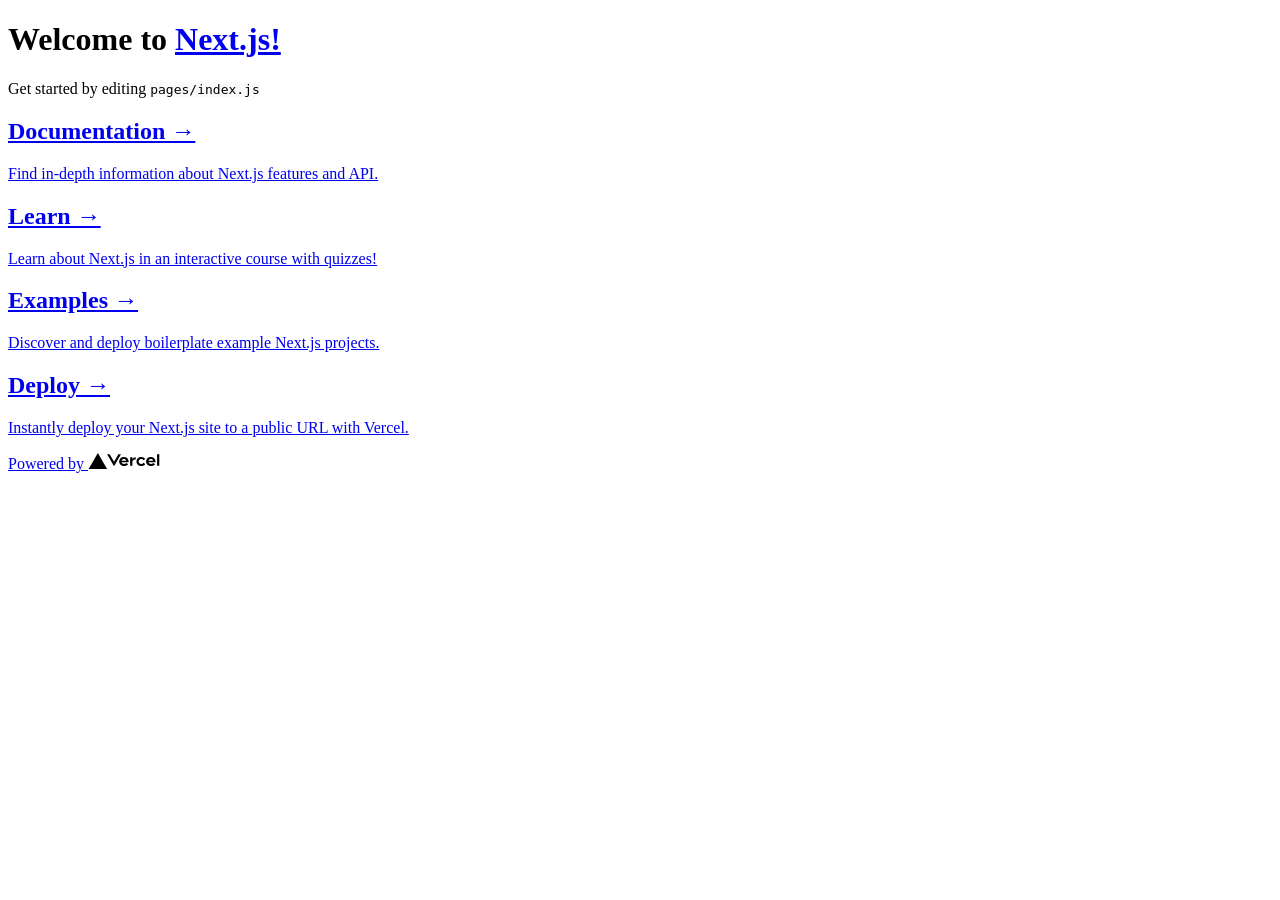
==== index.html @ 82358d13 "deploy: 96f8b454d7d22e1aa19f55fa192b2c29030e2b76" ====
<!DOCTYPE html><html lang="ja"><head><meta charSet="utf-8"/><meta name="viewport" content="width=device-width"/><meta name="next-head-count" content="2"/><title>Create Next App</title><meta name="description" content="Generated by create next app"/><link rel="icon" href="favicon.ico"/><link rel="preload" href="/minesweeper/_next/static/css/27d177a30947857b.css" as="style"/><link rel="stylesheet" href="/minesweeper/_next/static/css/27d177a30947857b.css" data-n-g=""/><link rel="preload" href="/minesweeper/_next/static/css/33e87387dfaddfb2.css" as="style"/><link rel="stylesheet" href="/minesweeper/_next/static/css/33e87387dfaddfb2.css" data-n-p=""/><noscript data-n-css=""></noscript><script defer="" nomodule="" src="/minesweeper/_next/static/chunks/polyfills-c67a75d1b6f99dc8.js"></script><script src="/minesweeper/_next/static/chunks/webpack-e3aa4c415a1394a6.js" defer=""></script><script src="/minesweeper/_next/static/chunks/framework-cda2f1305c3d9424.js" defer=""></script><script src="/minesweeper/_next/static/chunks/main-1191d946735cbda8.js" defer=""></script><script src="/minesweeper/_next/static/chunks/pages/_app-41a4dd47d6baf0a1.js" defer=""></script><script src="/minesweeper/_next/static/chunks/pages/index-277662f0da26c3b1.js" defer=""></script><script src="/minesweeper/_next/static/cwy40ucBmyvXxJeCu6XWh/_buildManifest.js" defer=""></script><script src="/minesweeper/_next/static/cwy40ucBmyvXxJeCu6XWh/_ssgManifest.js" defer=""></script></head><body><div id="__next"><div class="index_container__gnN1f"><main class="index_main__kAcUb"><h1 class="index_title__gEapU">Welcome to <a href="https://nextjs.org">Next.js!</a></h1><p class="index_description__087sm">Get started by editing<!-- --> <code class="index_code__VeCgy" style="background-color:#fafafa">pages/index.js</code></p><div class="index_grid__FmmIe"><a class="index_card__kAxi6" href="https://nextjs.org/docs"><h2>Documentation →</h2><p>Find in-depth information about Next.js features and API.</p></a><a class="index_card__kAxi6" href="https://nextjs.org/learn"><h2>Learn →</h2><p>Learn about Next.js in an interactive course with quizzes!</p></a><a class="index_card__kAxi6" href="https://github.com/vercel/next.js/tree/master/examples"><h2>Examples →</h2><p>Discover and deploy boilerplate example Next.js projects.</p></a><a class="index_card__kAxi6" href="https://vercel.com/new?utm_source=create-next-app&amp;utm_medium=default-template&amp;utm_campaign=create-next-app"><h2>Deploy →</h2><p>Instantly deploy your Next.js site to a public URL with Vercel.</p></a></div></main><footer class="index_footer__qq_p6"><a href="https://vercel.com?utm_source=create-next-app&amp;utm_medium=default-template&amp;utm_campaign=create-next-app" target="_blank" rel="noopener noreferrer">Powered by<!-- --> <span class="index_logo__FcDOZ"><img src="vercel.svg" alt="Vercel Logo" width="72" height="16"/></span></a></footer></div></div><script id="__NEXT_DATA__" type="application/json">{"props":{"pageProps":{}},"page":"/","query":{},"buildId":"cwy40ucBmyvXxJeCu6XWh","assetPrefix":"/minesweeper","nextExport":true,"autoExport":true,"isFallback":false,"scriptLoader":[]}</script></body></html>
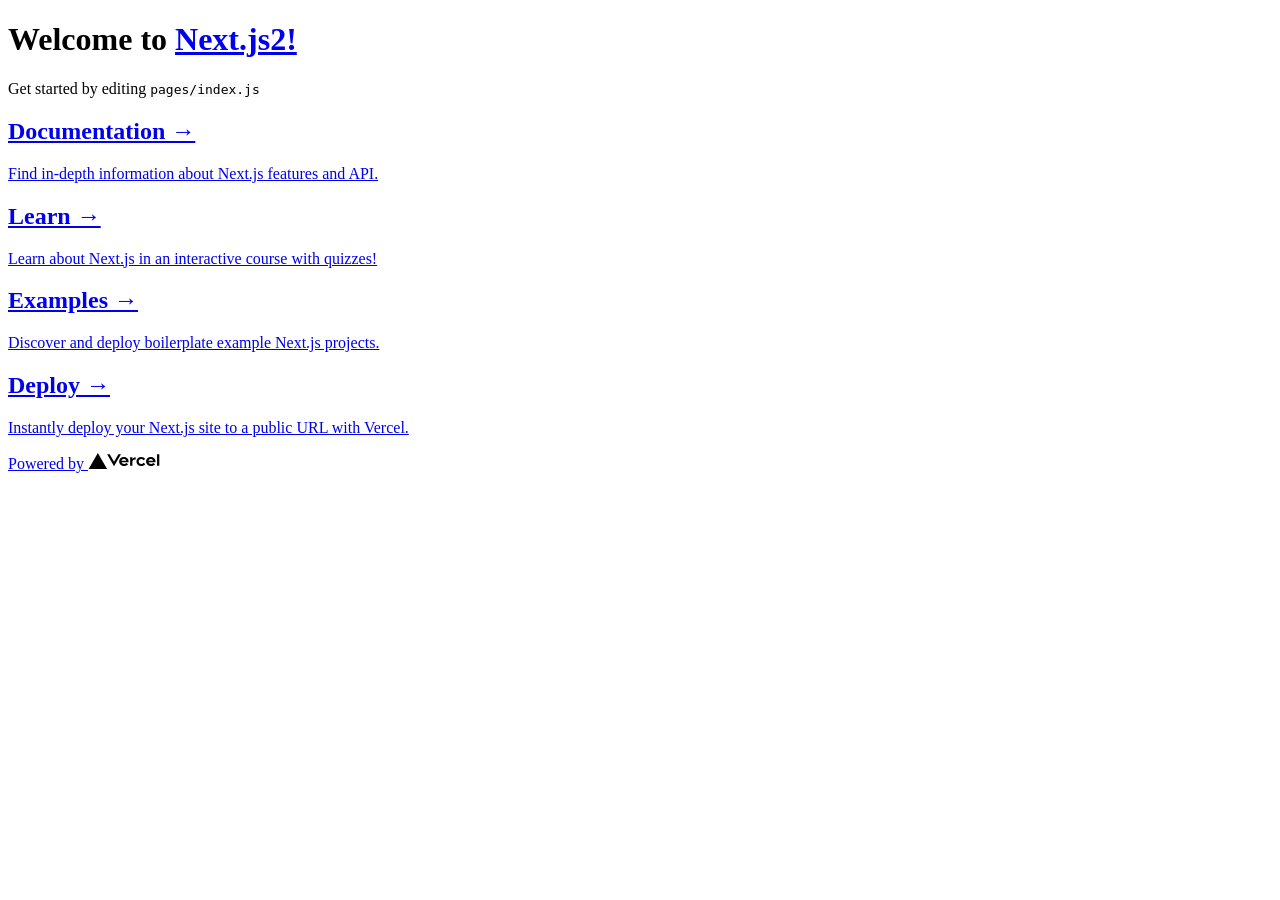
==== commit 9e05075e: "deploy: 1c5dbfab59a298d8c6a161c9966575cbf5cba266" ====
--- a/index.html
+++ b/index.html
@@ -1 +1 @@
-<!DOCTYPE html><html lang="ja"><head><meta charSet="utf-8"/><meta name="viewport" content="width=device-width"/><meta name="next-head-count" content="2"/><title>Create Next App</title><meta name="description" content="Generated by create next app"/><link rel="icon" href="favicon.ico"/><link rel="preload" href="/minesweeper/_next/static/css/27d177a30947857b.css" as="style"/><link rel="stylesheet" href="/minesweeper/_next/static/css/27d177a30947857b.css" data-n-g=""/><link rel="preload" href="/minesweeper/_next/static/css/33e87387dfaddfb2.css" as="style"/><link rel="stylesheet" href="/minesweeper/_next/static/css/33e87387dfaddfb2.css" data-n-p=""/><noscript data-n-css=""></noscript><script defer="" nomodule="" src="/minesweeper/_next/static/chunks/polyfills-c67a75d1b6f99dc8.js"></script><script src="/minesweeper/_next/static/chunks/webpack-e3aa4c415a1394a6.js" defer=""></script><script src="/minesweeper/_next/static/chunks/framework-cda2f1305c3d9424.js" defer=""></script><script src="/minesweeper/_next/static/chunks/main-1191d946735cbda8.js" defer=""></script><script src="/minesweeper/_next/static/chunks/pages/_app-41a4dd47d6baf0a1.js" defer=""></script><script src="/minesweeper/_next/static/chunks/pages/index-277662f0da26c3b1.js" defer=""></script><script src="/minesweeper/_next/static/cwy40ucBmyvXxJeCu6XWh/_buildManifest.js" defer=""></script><script src="/minesweeper/_next/static/cwy40ucBmyvXxJeCu6XWh/_ssgManifest.js" defer=""></script></head><body><div id="__next"><div class="index_container__gnN1f"><main class="index_main__kAcUb"><h1 class="index_title__gEapU">Welcome to <a href="https://nextjs.org">Next.js!</a></h1><p class="index_description__087sm">Get started by editing<!-- --> <code class="index_code__VeCgy" style="background-color:#fafafa">pages/index.js</code></p><div class="index_grid__FmmIe"><a class="index_card__kAxi6" href="https://nextjs.org/docs"><h2>Documentation →</h2><p>Find in-depth information about Next.js features and API.</p></a><a class="index_card__kAxi6" href="https://nextjs.org/learn"><h2>Learn →</h2><p>Learn about Next.js in an interactive course with quizzes!</p></a><a class="index_card__kAxi6" href="https://github.com/vercel/next.js/tree/master/examples"><h2>Examples →</h2><p>Discover and deploy boilerplate example Next.js projects.</p></a><a class="index_card__kAxi6" href="https://vercel.com/new?utm_source=create-next-app&amp;utm_medium=default-template&amp;utm_campaign=create-next-app"><h2>Deploy →</h2><p>Instantly deploy your Next.js site to a public URL with Vercel.</p></a></div></main><footer class="index_footer__qq_p6"><a href="https://vercel.com?utm_source=create-next-app&amp;utm_medium=default-template&amp;utm_campaign=create-next-app" target="_blank" rel="noopener noreferrer">Powered by<!-- --> <span class="index_logo__FcDOZ"><img src="vercel.svg" alt="Vercel Logo" width="72" height="16"/></span></a></footer></div></div><script id="__NEXT_DATA__" type="application/json">{"props":{"pageProps":{}},"page":"/","query":{},"buildId":"cwy40ucBmyvXxJeCu6XWh","assetPrefix":"/minesweeper","nextExport":true,"autoExport":true,"isFallback":false,"scriptLoader":[]}</script></body></html>+<!DOCTYPE html><html lang="ja"><head><meta charSet="utf-8"/><meta name="viewport" content="width=device-width"/><meta name="next-head-count" content="2"/><title>Create Next App</title><meta name="description" content="Generated by create next app"/><link rel="icon" href="favicon.ico"/><link rel="preload" href="/minesweeper/_next/static/css/27d177a30947857b.css" as="style"/><link rel="stylesheet" href="/minesweeper/_next/static/css/27d177a30947857b.css" data-n-g=""/><link rel="preload" href="/minesweeper/_next/static/css/5d20ef85ffef5b9c.css" as="style"/><link rel="stylesheet" href="/minesweeper/_next/static/css/5d20ef85ffef5b9c.css" data-n-p=""/><noscript data-n-css=""></noscript><script defer="" nomodule="" src="/minesweeper/_next/static/chunks/polyfills-c67a75d1b6f99dc8.js"></script><script src="/minesweeper/_next/static/chunks/webpack-e3aa4c415a1394a6.js" defer=""></script><script src="/minesweeper/_next/static/chunks/framework-cda2f1305c3d9424.js" defer=""></script><script src="/minesweeper/_next/static/chunks/main-1191d946735cbda8.js" defer=""></script><script src="/minesweeper/_next/static/chunks/pages/_app-41a4dd47d6baf0a1.js" defer=""></script><script src="/minesweeper/_next/static/chunks/pages/index-24d7aefba742f83f.js" defer=""></script><script src="/minesweeper/_next/static/QfKqoR_x6cTjBdJLIsyD0/_buildManifest.js" defer=""></script><script src="/minesweeper/_next/static/QfKqoR_x6cTjBdJLIsyD0/_ssgManifest.js" defer=""></script></head><body><div id="__next"><div class="index_container__gnN1f"><main class="index_main__kAcUb"><div class="index_hoge__UVxRa"></div><h1 class="index_title__gEapU">Welcome to <a href="https://nextjs.org">Next.js2!</a></h1><p class="index_description__087sm">Get started by editing<!-- --> <code class="index_code__VeCgy" style="background-color:#fafafa">pages/index.js</code></p><div class="index_grid__FmmIe"><a class="index_card__kAxi6" href="https://nextjs.org/docs"><h2>Documentation →</h2><p>Find in-depth information about Next.js features and API.</p></a><a class="index_card__kAxi6" href="https://nextjs.org/learn"><h2>Learn →</h2><p>Learn about Next.js in an interactive course with quizzes!</p></a><a class="index_card__kAxi6" href="https://github.com/vercel/next.js/tree/master/examples"><h2>Examples →</h2><p>Discover and deploy boilerplate example Next.js projects.</p></a><a class="index_card__kAxi6" href="https://vercel.com/new?utm_source=create-next-app&amp;utm_medium=default-template&amp;utm_campaign=create-next-app"><h2>Deploy →</h2><p>Instantly deploy your Next.js site to a public URL with Vercel.</p></a></div></main><footer class="index_footer__qq_p6"><a href="https://vercel.com?utm_source=create-next-app&amp;utm_medium=default-template&amp;utm_campaign=create-next-app" target="_blank" rel="noopener noreferrer">Powered by<!-- --> <span class="index_logo__FcDOZ"><img src="vercel.svg" alt="Vercel Logo" width="72" height="16"/></span></a></footer></div></div><script id="__NEXT_DATA__" type="application/json">{"props":{"pageProps":{}},"page":"/","query":{},"buildId":"QfKqoR_x6cTjBdJLIsyD0","assetPrefix":"/minesweeper","nextExport":true,"autoExport":true,"isFallback":false,"scriptLoader":[]}</script></body></html>
